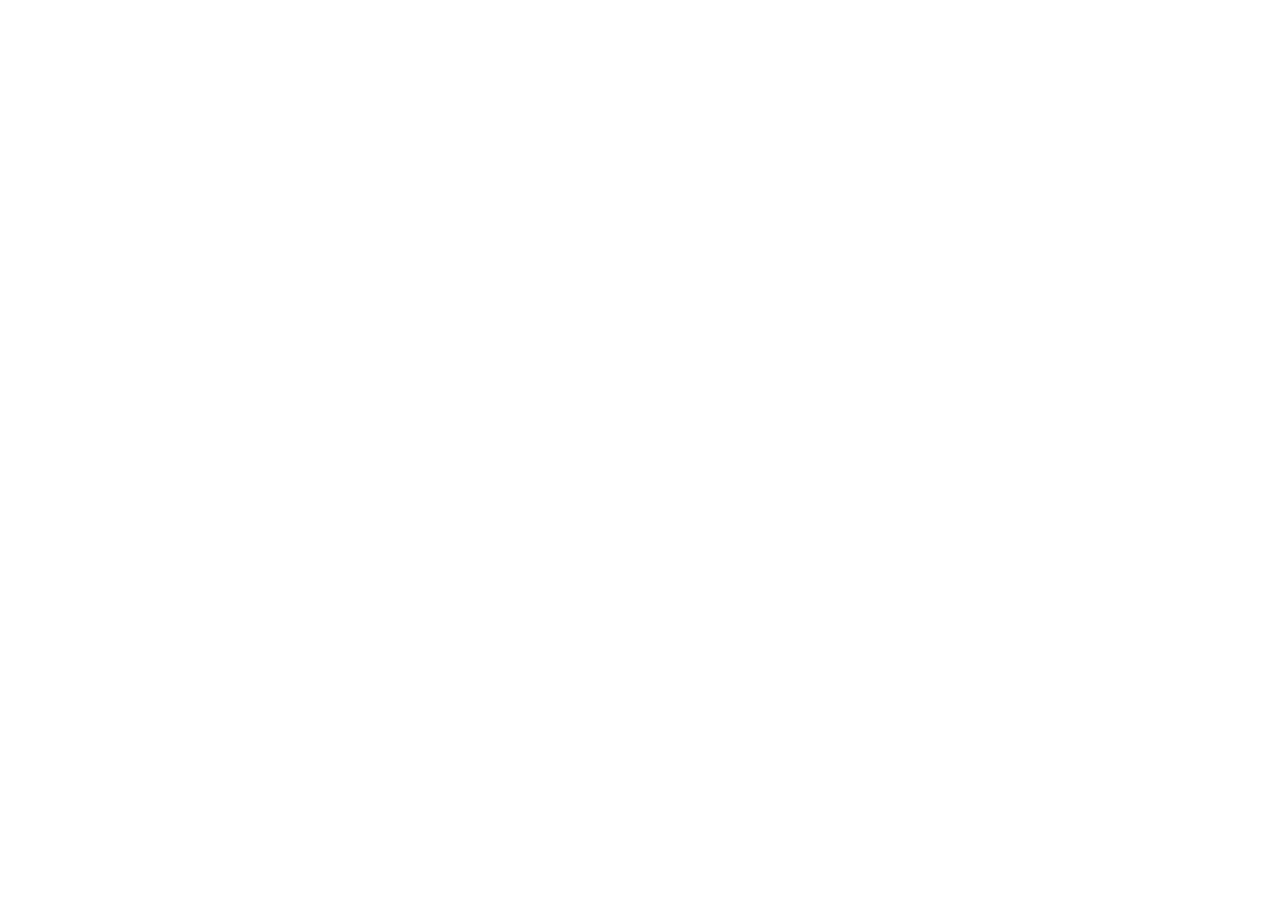
==== about_us.html @ 9dec81d6 "added textured backround and new font, started working in the forth page" ====
<!DOCTYPE html>
<html lang="en">
<head>
    <meta charset="UTF-8">
    <meta name="viewport" content="width=device-width, initial-scale=1.0">
    <title>About us</title>
</head>
<body>
    
</body>
</html>
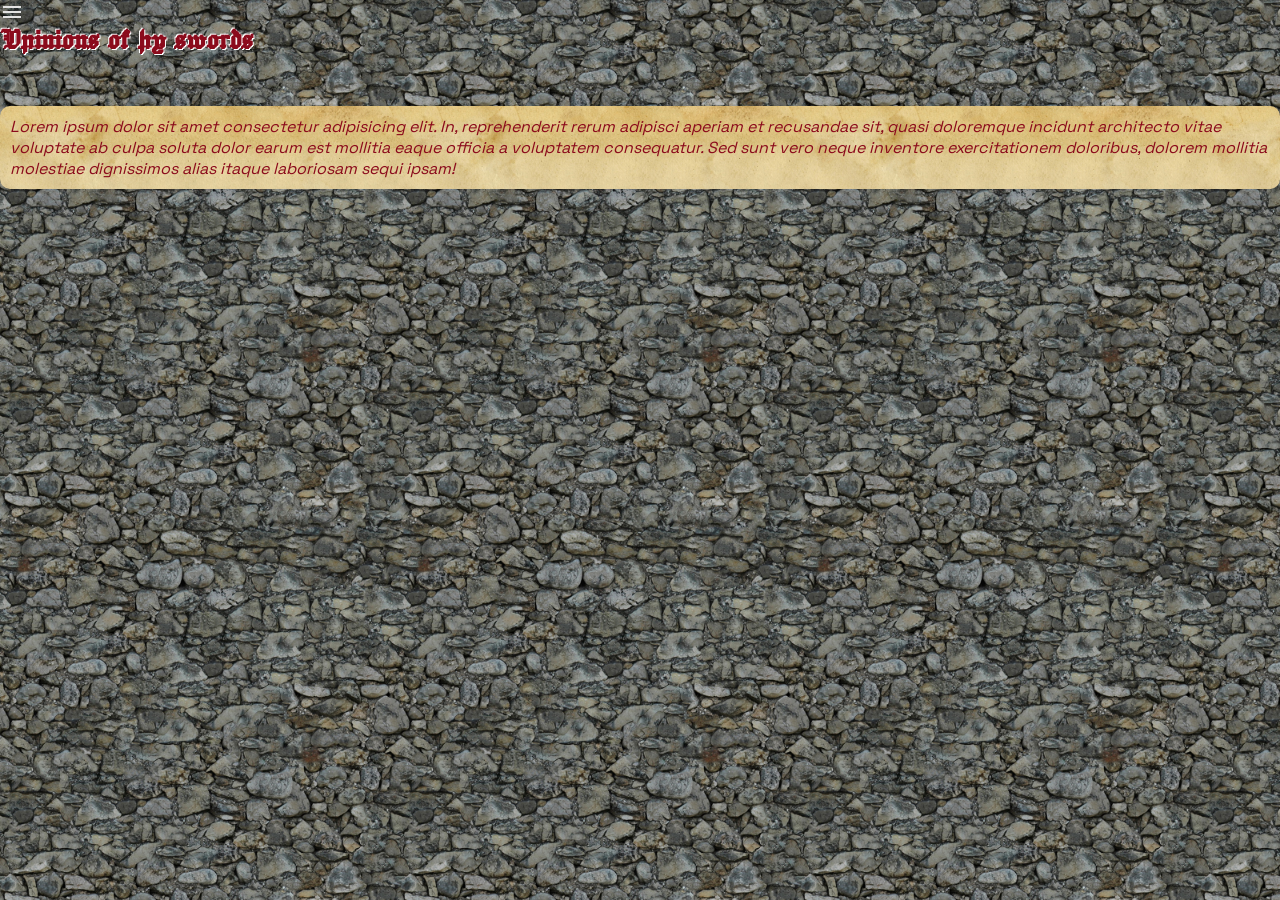
==== commit aa273c6c: "inlämning" ====
--- a/about_us.html
+++ b/about_us.html
@@ -3,9 +3,29 @@
 <head>
     <meta charset="UTF-8">
     <meta name="viewport" content="width=device-width, initial-scale=1.0">
+    <link rel="stylesheet" href="css/style.css">
     <title>About us</title>
 </head>
 <body>
-    
+
+    <nav class="menu">
+      <ul>
+        <li><a class="menu-link" href="index.html">Home</a></li>
+        <!-- <li><a class="menu-link" href="more_info.html">Info</a></li> -->
+        <li><a class="menu-link" href="leaderboard.html">Leaderboard</a></li>
+        <li><a class="menu-link" href="about_us.html">About</a></li>
+      </ul>
+    </nav>
+
+    <div class="fade-layer"></div>
+
+  <div class="wrapper" id="about-wrapper">
+    <div id="top">
+      <img class="menu-button" src="img/menu_24dp_E3E3E3_FILL0_wght400_GRAD0_opsz24.png"></img>
+      <header><h1>Opinions of þy swords</h1></header>
+    </div>
+    <p>Lorem ipsum dolor sit amet consectetur adipisicing elit. In, reprehenderit rerum adipisci aperiam et recusandae sit, quasi doloremque incidunt architecto vitae voluptate ab culpa soluta dolor earum est mollitia eaque officia a voluptatem consequatur. Sed sunt vero neque inventore exercitationem doloribus, dolorem mollitia molestiae dignissimos alias itaque laboriosam sequi ipsam!</p>
+  </div>
+    <script src="js/main.js"></script>
 </body>
 </html>
--- a/css/style.css
+++ b/css/style.css
@@ -0,0 +1,290 @@
+@font-face {
+    font-family: "Jacquard24";
+    src: url(../misc/Jacquard_24/Jacquard24-Regular.ttf);
+}
+
+@font-face {
+    font-family: "Space Grotesk";
+    src: url(../misc/Space_Grotesk/static/SpaceGrotesk-Regular.ttf);
+}
+
+:root {
+--primary-bg-color: ;
+--space: 10px;
+--background-texture: url("../misc/6902855122243-architecture_stones-walls_damaged-walls_damaged-wall-stone-texture-seamless-08694/59_damaged\ wall\ stone\ texture-seamless.jpg");
+--background-texture-size: 400px;
+--text-color: #8B0B1C;
+--text-border: 1px 1px white, -1px -1px white;
+--paper: url("../misc/6903209692914-materials_paper_old-parchment-paper-texture-seamless-10868/47_old parchment paper texture-seamless.jpg");
+--img-width: 45%;
+}
+
+body {
+    background-image: var(--background-texture);
+    background-repeat: repeat;
+    background-size: var(--background-texture-size);
+    margin: 0;
+}
+
+h1 {
+    font-family: Jacquard24;
+    color: var(--text-color);
+    text-shadow: var(--text-border);
+    /* -webkit-text-stroke: 2px white; */
+    
+}
+
+.wrapper {
+    margin: 0;
+    /* height: 100vh; */
+    width: 100%;
+    display: grid;
+}
+
+#home-wrapper {
+    grid-template-rows: 10vh 4fr 1fr;
+}
+
+#info-wrapper {
+    grid-template-rows: 10vh 1fr;
+}
+
+#leaderboard-wrapper {
+    grid-template-rows: 10vh 90vh;
+}
+
+#top {
+    height: 10vh;
+}
+
+table {
+    border-collapse: collapse;
+    width: 100%;
+    justify-self: center;
+    color: var(--text-color);
+    font-family: Jacquard24;
+    text-shadow: var(--text-border);
+}
+
+#leaderboard {
+    background-image: var(--paper);
+    border-radius: var(--space);
+    margin: var(--space);
+    
+}
+
+td, th {
+    border: 3px solid var(--text-color)
+}
+
+header {
+    height: 1fr;
+}
+
+h1 {
+    margin: 0;
+}
+
+main { 
+    /* background-color: gray; */
+    display: grid;
+    gap: var(--space);
+    padding: var(--space);
+}
+
+#info-main {
+    display: flex;
+    flex-direction: column;
+    justify-content: space-between;
+}
+
+article {
+    display: flex;
+    gap: var(--space);
+    align-content: space-between;
+}
+
+.menu {
+    /* background-color: blue; */
+    display: flex;
+    margin: 0;
+    justify-content: flex-start;
+    background-image: var(--background-texture);
+    background-repeat: repeat;
+    background-size: var(--background-texture-size);
+    border-left: solid black 3px;
+    height: 100vh;
+    width: 57vw;
+    position: fixed;
+    right: -60vw;
+    transition: right 0.3s;
+    z-index: 10;
+    color: var(--text-color);
+    font-family: Jacquard24;
+    list-style: none;
+}
+
+.menu-button {
+    /* background-image: url("..img/menu_24dp_E3E3E3_FILL0_wght400_GRAD0_opsz24.png"); */
+    cursor: pointer;
+    display: flex;
+    justify-self: flex-end;
+    width: max-content;
+}
+
+ul {
+    list-style: none;
+    padding-inline-start: var(--space)
+}
+
+#linked-img {
+    width: 100%;
+}
+
+.menu-link {
+    text-decoration: none;
+    color: var(--text-color);
+    font-size: 2.5rem;
+    text-shadow: var(--text-border);
+}
+
+.menu-link:hover {
+    color: green;
+}
+
+.show {
+    right: 0;
+}
+
+.fade-layer{
+    position: fixed;
+    top: 0;
+    left: 0;
+    right: 0;
+    bottom: 0;
+    background-color: rgba(0,0,0,0.5);
+    display: none;
+    z-index: 5;
+}
+
+.fade-layer.visible{
+    display: block;
+}
+
+.image {
+    /*margin-left: 10px;*/
+    width: var(--img-width);
+    object-fit: contain;
+    border-radius: var(--space);
+    /* background-color: aqua; */
+
+    /* height: 10px;
+    width: 100px; */
+    /* grid-area: im; */
+}
+
+#more-info-picture {
+    align-self: center;
+    width: 90vw;
+    height: auto;
+}
+
+#info-container { 
+    /* background-color: aquamarine; */
+    display: flex;
+    flex-direction: column;
+}
+
+.slider-container {
+    width: 10%;
+    /* background-color: aquamarine; */
+/*     grid-area: rb;
+ */    display: flex;
+    justify-content: center;
+}
+
+#info-slider-container {
+    width: 1fr;
+    order: 3;
+    align-self: flex-end;
+    justify-content: right;
+}
+
+.slider {
+    background-color: rgb(169, 169, 169);
+    height: 8px;
+    width: auto;
+    top: 40%;
+    position: relative;
+    appearance: none;
+    transform: rotate(270deg);
+    border-radius: 50px;
+}
+
+.slider::-webkit-slider-thumb {
+    -webkit-appearance: none;
+    appearance: none;
+    background-image: url("../img/emojione-monotone--shield.png");
+    background-size: contain;
+    background-position: center center;
+    background-repeat: no-repeat;
+    cursor: pointer;
+    width: 25px;
+    height: 25px;
+    border: 0;
+    transform: rotate(90deg);
+}
+
+#horisontal-slider {
+    transform: rotate(0deg);
+}
+
+#horisontal-slider::-webkit-slider-thumb {
+    transform: rotate(0deg);
+}
+
+p {
+    font-family: Space Grotesk;
+    font-style: italic;
+    /* color: white; */
+    /* text-shadow: 1px 1px var(--text-color), -1px -1px var(--text-color); */
+    color: var(--text-color);
+    /* text-shadow: var(--text-border); */
+    background-image: var(--paper);
+    background-repeat: repeat;
+    background-size: var(--background-texture-size);
+    border-radius: var(--space);
+    padding: var(--space)
+
+}
+
+.description {
+    width: 45%;
+    
+    /* background-color: blueviolet; */
+}
+
+#image-link-container {
+    width: var(--img-width);
+    margin: 0;
+
+}
+
+#info-desc {
+    width: 90vw;
+}
+
+footer {
+    /* background-color: #151716; */
+    background-color: rgba(0,0,0,0.6)
+}
+
+/* MOBILE */
+
+@media screen and (max-width: 500px) {
+
+
+}
+
+/* DESKTOP */
+
